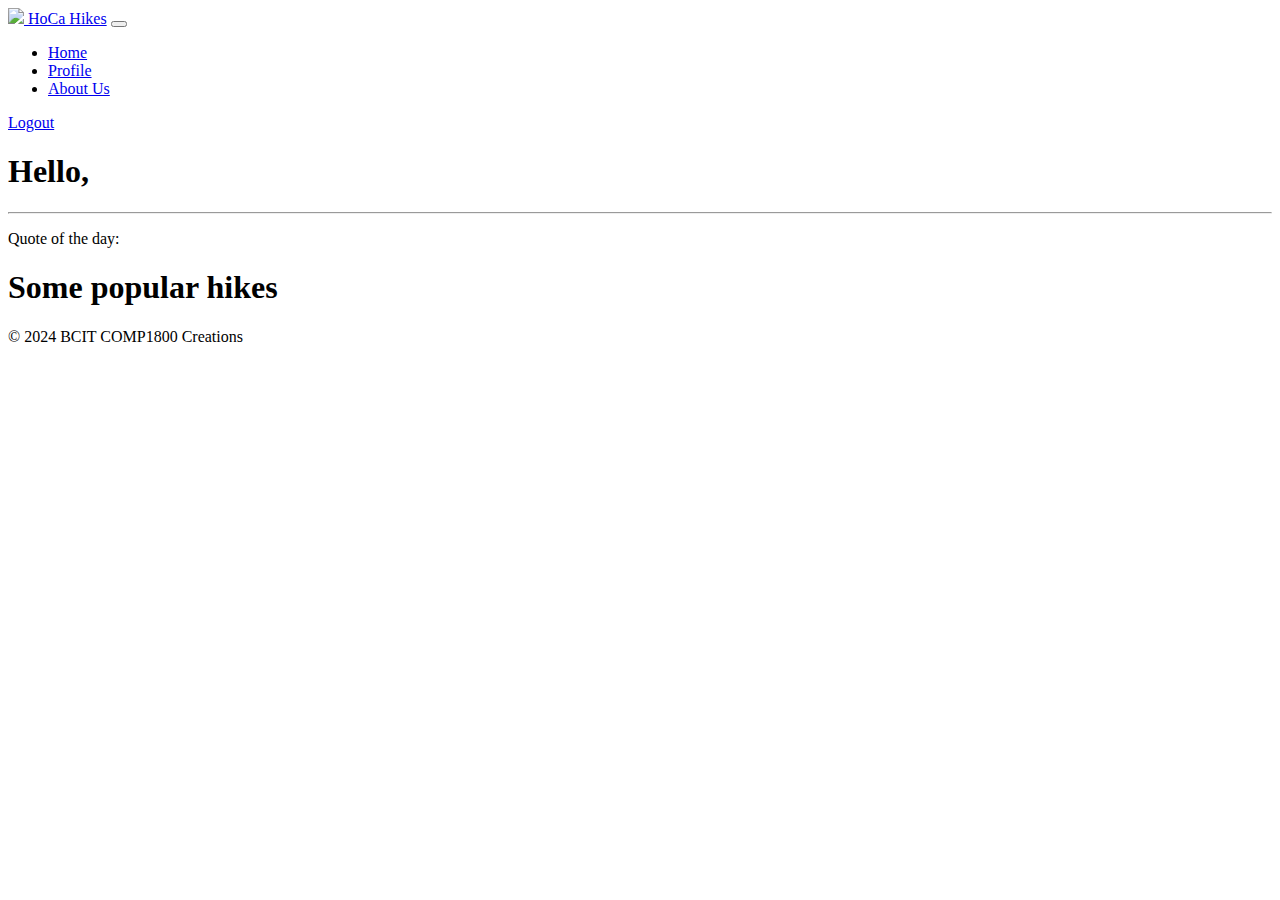
==== main.html @ 66d09e9a "save the code" ====
<!DOCTYPE html>
<html lang="en">

<head>
    <title>My BCIT Project</title>
    <meta name="comp1800 template" content="My 1800 App">

    <!------------------------>
    <!-- Required meta tags -->
    <!------------------------>
    <meta charset="utf-8">
    <meta name="viewport" content="width=device-width, initial-scale=1">

    <!------------------------------------------>
    <!-- Bootstrap Library CSS JS CDN go here -->
    <!------------------------------------------>
    <link href="https://cdn.jsdelivr.net/npm/bootstrap@5.3.2/dist/css/bootstrap.min.css" rel="stylesheet"
        integrity="sha384-T3c6CoIi6uLrA9TneNEoa7RxnatzjcDSCmG1MXxSR1GAsXEV/Dwwykc2MPK8M2HN" crossorigin="anonymous">
    <script src="https://cdn.jsdelivr.net/npm/bootstrap@5.3.2/dist/js/bootstrap.bundle.min.js"
        integrity="sha384-C6RzsynM9kWDrMNeT87bh95OGNyZPhcTNXj1NW7RuBCsyN/o0jlpcV8Qyq46cDfL" crossorigin="anonymous">
    </script>

    <!-------------------------------------------------------->
    <!-- Firebase 8 Library related CSS, JS, JQuery go here -->
    <!-------------------------------------------------------->
    <script src="https://ajax.googleapis.com/ajax/libs/jquery/3.5.1/jquery.min.js"></script>
    <script src="https://www.gstatic.com/firebasejs/8.10.0/firebase-app.js"></script>
    <script src="https://www.gstatic.com/firebasejs/8.10.0/firebase-firestore.js"></script>
    <script src="https://www.gstatic.com/firebasejs/8.10.0/firebase-auth.js"></script>
    <script src="https://www.gstatic.com/firebasejs/ui/4.8.1/firebase-ui-auth.js"></script> 
    <link type="text/css" rel="stylesheet" href="https://www.gstatic.com/firebasejs/ui/4.8.1/firebase-ui-auth.css" />
    <script src="https://www.gstatic.com/firebasejs/8.10.0/firebase-storage.js"></script>

    <!-------------------------------------------->
    <!-- Other libraries and styles of your own -->
    <!-------------------------------------------->
    <!-- <link href="https://fonts.googleapis.com/icon?family=Material+Icons" rel="stylesheet"> -->
    <!-- <link rel="stylesheet" href="./styles/style.css"> -->

</head>

<body>
    <!-- Templates for general use, not displayed -->
<template id="hikeCardTemplate">
    <div class="card py-2 mx-2" style="width: 18rem">
        <img class="card-image card-img-top" src=" ..." alt="..." />
        <div class="card-body">
            <h5 class="card-title">Card title</h5>
            <p class="card-length">placeholder</p>
            <br />
            <p class="card-text">
                Some quick example text to build on the card title and make up the
                bulk of the card's content.
            </p>
            <a class="btn btn-primary card-href">Read more ...</a>
        </div>
    </div>
</template>
    <!------------------------------>
    <!-- Your HTML Layout go here -->
    <!------------------------------>

    <!-- our own navbar goes here -->
    <nav id="navbarPlaceholder"></nav>

    <!-- the body of your page goes here -->
    <!-- stuff -->
    <div class="container-fluid bg-light text-dark p-5">
        <div class="container bg-light p-5">
            <h1 class="display-4">Hello,<span id="name-goes-here"></span></h1>
            <hr>
            <p>Quote of the day: <span id="quote-goes-here"></span></p>
        </div>
</div>

<div class="container"> 
    <h1>Some popular hikes</h1>
    <!-- Here is the container for cards  -->
    <div class="container">
        <div id="hikes-go-here" class="row row-cols-auto">
        </div>
    </div>
</div>


    <!-- our own footer goes here-->
    <nav id="footerPlaceholder"></nav>

    <!---------------------------------------------->
    <!-- Your own JavaScript functions go here    -->
    <!---------------------------------------------->
    <script src="./scripts/firebaseAPI_TEAM99.js"></script>
    <script src="./scripts/skeleton.js"></script>
    <script src="./scripts/main.js"></script>

</body>

</html>
---- styles/style.css ----
/*-------------------------------------
 * customize material design icon sizes 
 *-------------------------------------
 */

.material-icons.md-18 { font-size: 18px; }
.material-icons.md-24 { font-size: 24px; }
.material-icons.md-36 { font-size: 36px; }
.material-icons.md-48 { font-size: 48px; }

.responsive {
    width: 100%;
    height: auto;
  }
  .rounded-circle {
    width: 100px;
    height: 100px;
    margin: 0 auto;
    /* Centers the circle horizontally */
  }

  /* Add CSS styles for the card container with vertical scrolling */
.card-container {
  max-height: 350px; /* Adjust the maximum height as needed */
  overflow-y: auto;
}

/* Style the individual cards as needed */
.card {
  width: 45%; /* Adjust the width as per your design, leaving a little space for margins */
  margin: 2%; /* Add margin between cards */
}
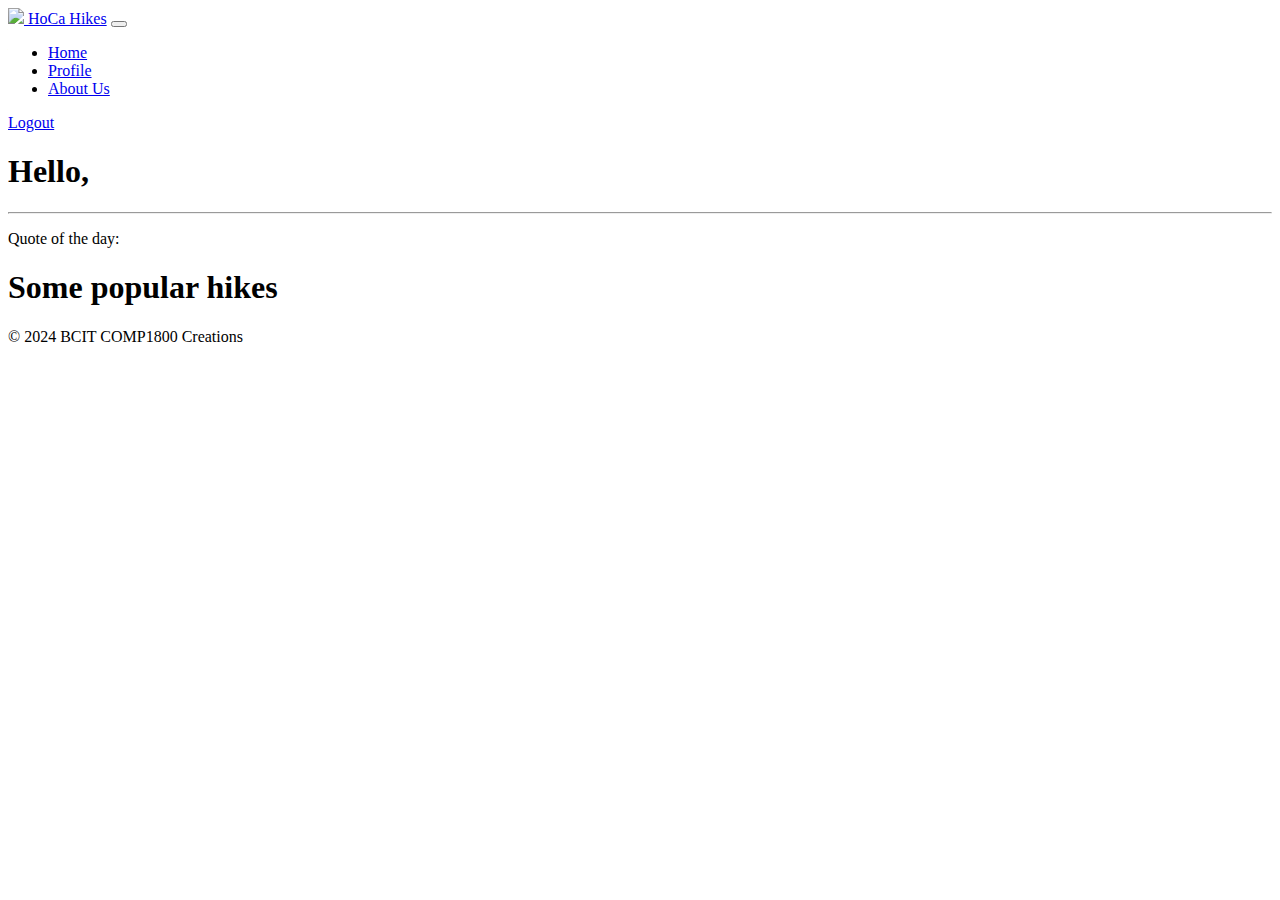
==== commit b1caad37: ""done"" ====
--- a/main.html
+++ b/main.html
@@ -34,7 +34,7 @@
     <!-------------------------------------------->
     <!-- Other libraries and styles of your own -->
     <!-------------------------------------------->
-    <!-- <link href="https://fonts.googleapis.com/icon?family=Material+Icons" rel="stylesheet"> -->
+    <link href="https://fonts.googleapis.com/icon?family=Material+Icons" rel="stylesheet">
     <!-- <link rel="stylesheet" href="./styles/style.css"> -->
 
 </head>
@@ -53,6 +53,7 @@
                 bulk of the card's content.
             </p>
             <a class="btn btn-primary card-href">Read more ...</a>
+            <i class="material-icons">bookmark_border</i>   
         </div>
     </div>
 </template>
